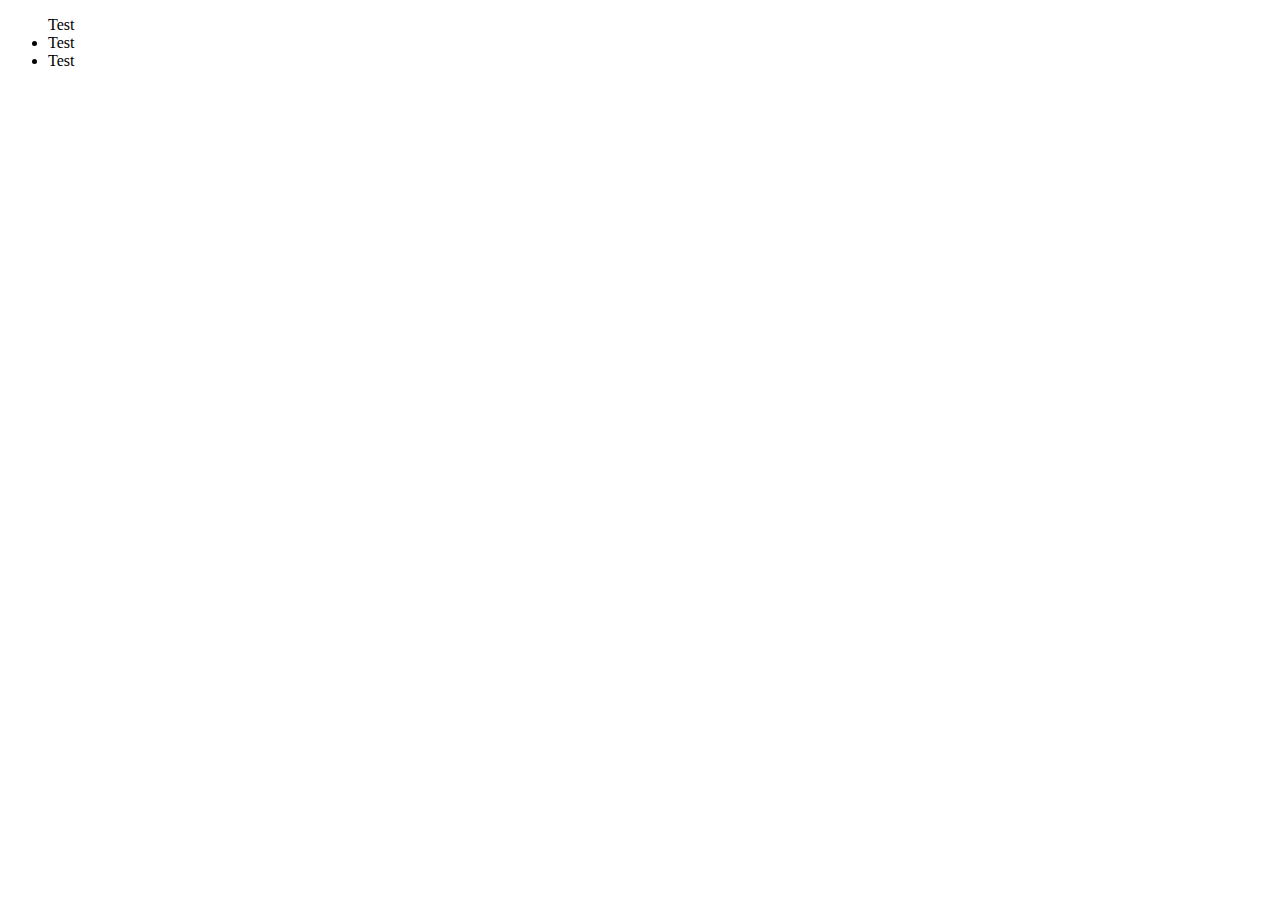
==== public_html/index.html @ f9327178 "Added web contents" ====
<!DOCTYPE html>
<!--
Click nbfs://nbhost/SystemFileSystem/Templates/Licenses/license-default.txt to change this license
Click nbfs://nbhost/SystemFileSystem/Templates/Other/html.html to edit this template
-->
<html>
    <head>
        <title>HOME</title>
        <link href="global-style.css" rel="stylesheet" type="text/css"/>
        <meta charset="UTF-8">
        <meta name="viewport" content="width=device-width, initial-scale=1.0">
    </head>
    <body>
        <nav>
            <ul>
                Test
                <li>Test</li>
                <li>Test</li>
            </ul>
        </nav>
    </body>
</html>
---- public_html/global-style.css ----
body {
    border-radius: 10px;
}
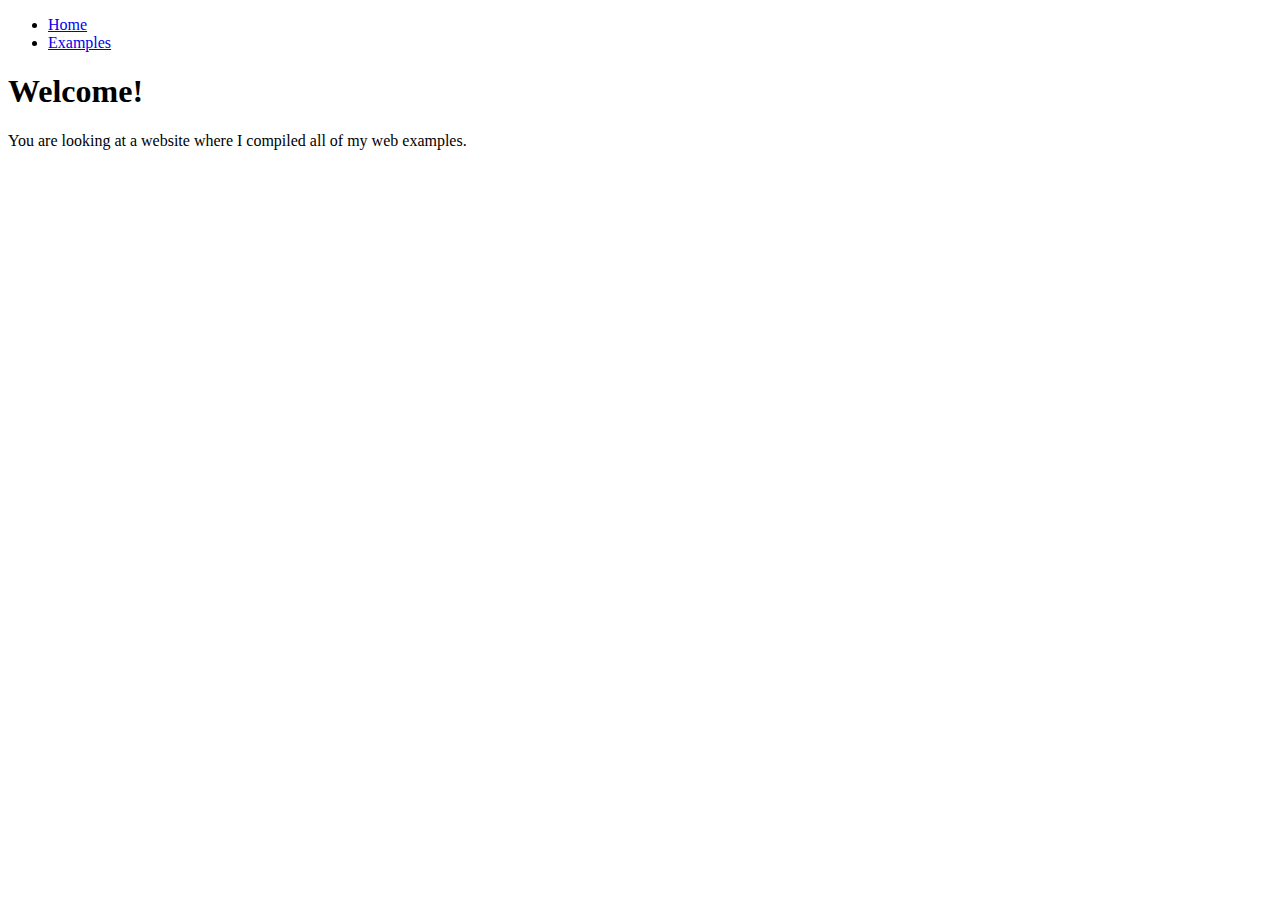
==== commit 7bb4b631: "Menu and Designs" ====
--- a/public_html/index.html
+++ b/public_html/index.html
@@ -6,17 +6,24 @@
 <html>
     <head>
         <title>HOME</title>
-        <link href="global-style.css" rel="stylesheet" type="text/css"/>
+        <link href="global-style.css" rel="stylesheet" type="text/css">
         <meta charset="UTF-8">
         <meta name="viewport" content="width=device-width, initial-scale=1.0">
     </head>
+    
     <body>
         <nav>
-            <ul>
-                Test
-                <li>Test</li>
-                <li>Test</li>
+            <ul class="nav-list">
+                <li class="nav-item"><a class="nav-link" href="index.html">Home</a></li>
+                <li class="nav-item"><a class="nav-link" href="examples.html">Examples</a></li>
             </ul>
         </nav>
+    
+
+        <section>
+            <h1>Welcome!</h1>
+            <p>You are looking at a website where I compiled all of my web examples.</p>
+        </section>
     </body>
-</html>
+    
+</html>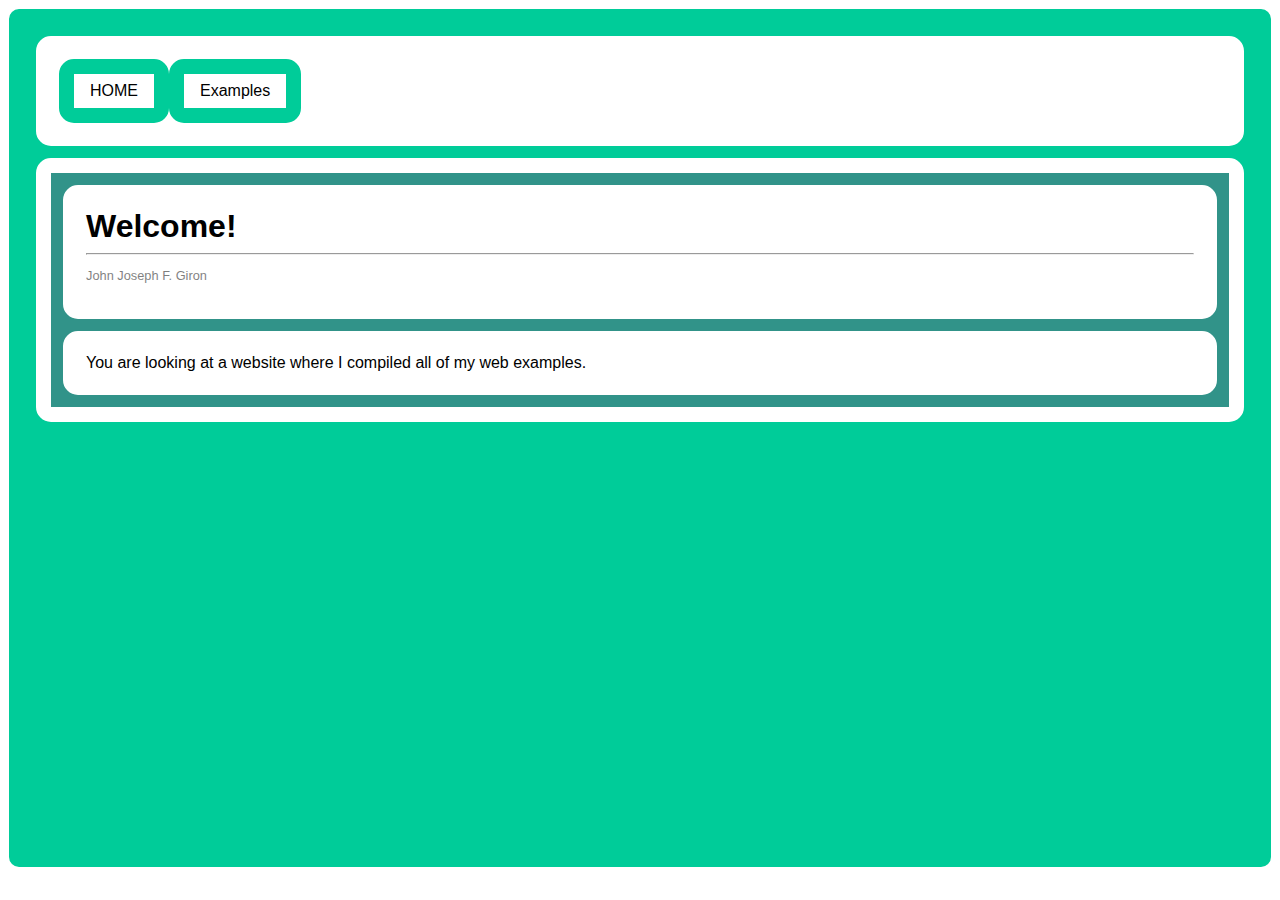
==== commit 43446379: "Dynamic menu" ====
--- a/public_html/index.html
+++ b/public_html/index.html
@@ -7,23 +7,23 @@
     <head>
         <title>HOME</title>
         <link href="global-style.css" rel="stylesheet" type="text/css">
+        <script src="menu-generate.js"></script>
         <meta charset="UTF-8">
         <meta name="viewport" content="width=device-width, initial-scale=1.0">
     </head>
     
-    <body>
-        <nav>
-            <ul class="nav-list">
-                <li class="nav-item"><a class="nav-link" href="index.html">Home</a></li>
-                <li class="nav-item"><a class="nav-link" href="examples.html">Examples</a></li>
-            </ul>
-        </nav>
-    
-
-        <section>
-            <h1>Welcome!</h1>
-            <p>You are looking at a website where I compiled all of my web examples.</p>
-        </section>
+    <body onload="createNav()">
+        <article>
+            <header>
+                <h1>Welcome!</h1>
+                <hr>
+                <p class="post-meta">John Joseph F. Giron</p>
+            </header>
+            <section>
+                <p>You are looking at a website where I compiled all of my web examples.</p>
+            </section>
+        </article>
+        
     </body>
     
 </html>--- a/public_html/global-style.css
+++ b/public_html/global-style.css
@@ -1,3 +1,84 @@
+:root {
+    --primary-color: #00cc99;
+    --panel-color: white;
+    --radius: 15px;
+    font-family: sans-serif;
+}
+
+html {
+    background-color: white;
+}
+
+.nav-link{
+    display:inline-block;
+    padding: 0.5em 1em;
+    text-decoration-line: none;
+    color: black;
+}
+
+.nav-link:hover {
+    background-color: var(--primary-color);
+}
+
 body {
     border-radius: 10px;
+    border: solid 15px var(--primary-color);
+    background-color: var(--primary-color);
+    
+    min-height: 92vh;
+    margin: 1vh;
+}
+
+section, nav, header, article{
+    border-radius: var(--radius);
+    border: solid 15px var(--panel-color);
+    margin: 0.75em;
+    padding: 0.5em;
+    
+    background-color: var(--panel-color);
+}
+
+.nav-list {
+    list-style-type: none;
+    padding: 0px;
+    margin: 0px;
+}
+
+.nav-item {
+    display: inline-block;
+    margin: 0px;
+    /*padding: 0.5em 1em;*/
+    border: var(--primary-color) solid 15px;
+    border-radius: 15px;
+}
+
+article {
+    /*margin-top: 2em;*/
+    /*margin-top: 0em;*/
+    /*margin-bottom: 2em;*/
+    background-color: #319389;
+/*     margin: 0px; */
+    padding: 0;
+}
+
+.post-meta {
+    opacity: 0.5;
+    font-size: 80%;
+}
+
+header {
+    /*margin: 0.75em;*/
+    /*padding: 0.5em;*/
+}
+
+h1 {
+    margin: 0em 0em;
+    padding: 0px;
+    border: 0px;
+}
+
+section > p {
+    margin: 0em;
+    padding: 0px;
+    border: 0px;
 }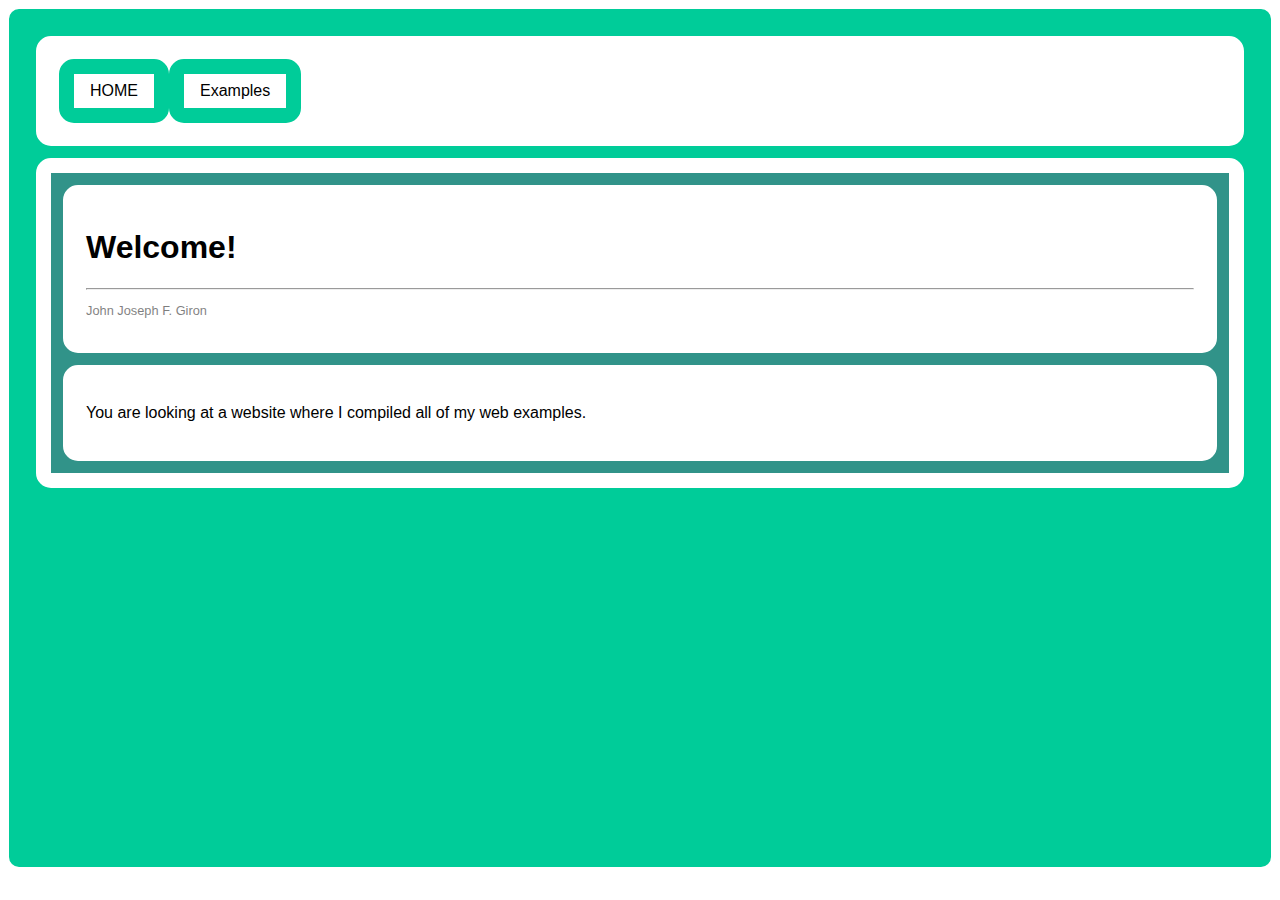
==== commit eecdc008: "Grid commits" ====
--- a/public_html/index.html
+++ b/public_html/index.html
@@ -23,7 +23,6 @@
                 <p>You are looking at a website where I compiled all of my web examples.</p>
             </section>
         </article>
-        
     </body>
     
 </html>--- a/public_html/global-style.css
+++ b/public_html/global-style.css
@@ -70,15 +70,9 @@
     /*margin: 0.75em;*/
     /*padding: 0.5em;*/
 }
-
+/*
 h1 {
     margin: 0em 0em;
     padding: 0px;
     border: 0px;
-}
-
-section > p {
-    margin: 0em;
-    padding: 0px;
-    border: 0px;
-}+}*/